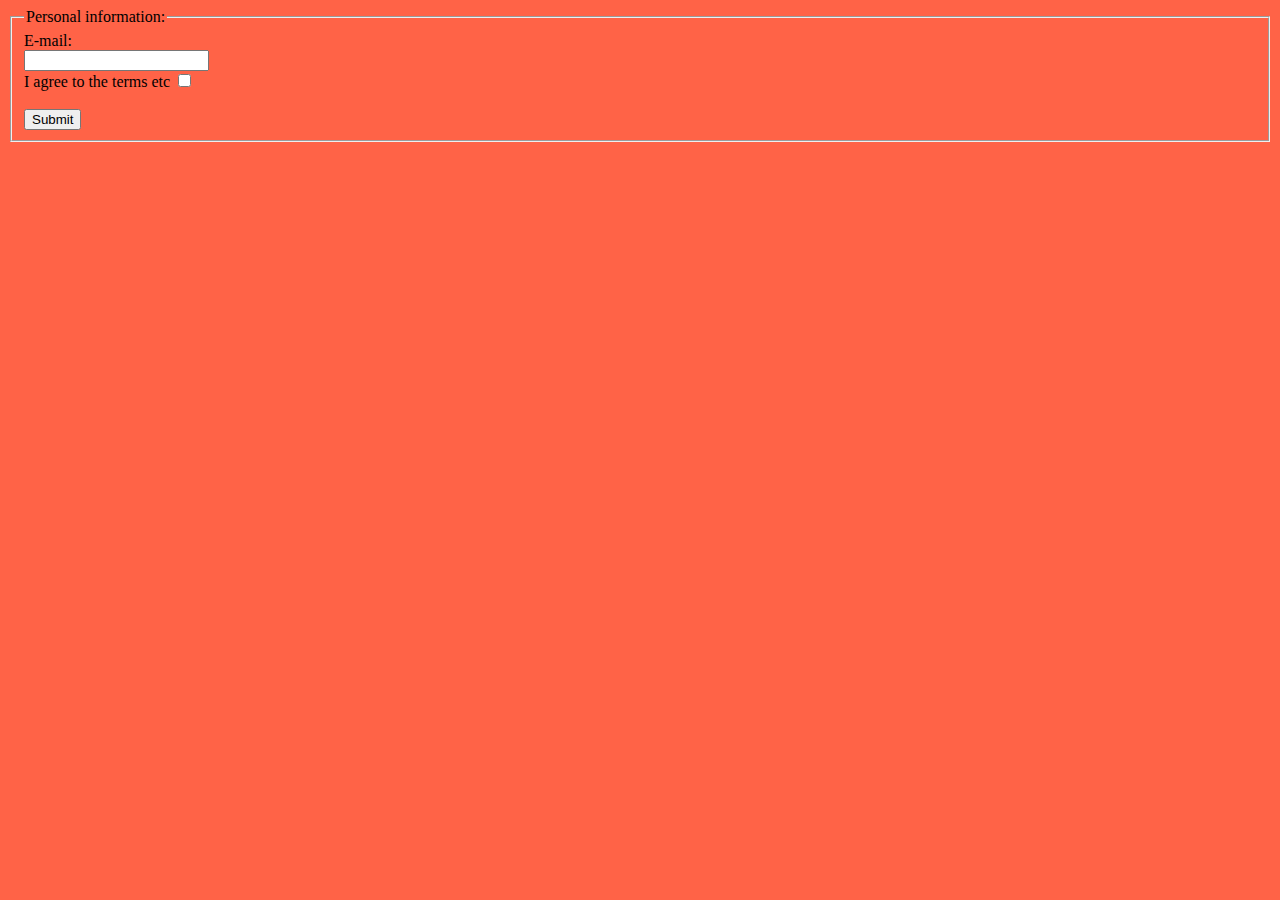
==== form.html @ fa2e6db2 "added forum" ====
<!DOCTYPE html>
<html>

	<head>
		
    <link rel="stylesheet" href="style.css">

	</head>
	
	<body>
	<form action="/process.html">
 		<fieldset>
   			<legend>Personal information:</legend>
   		 	E-mail:<br>
	    		<input type="text" name="email">
    			<br>
    			I agree to the terms etc
    			<input type="checkbox" name="terms">
    			<br><br>
    			<input type="submit" value="Submit">
  		</fieldset>
	</form>

	</body>
	
</html>
---- style.css ----
body{
  background-color:#ff6347;
}
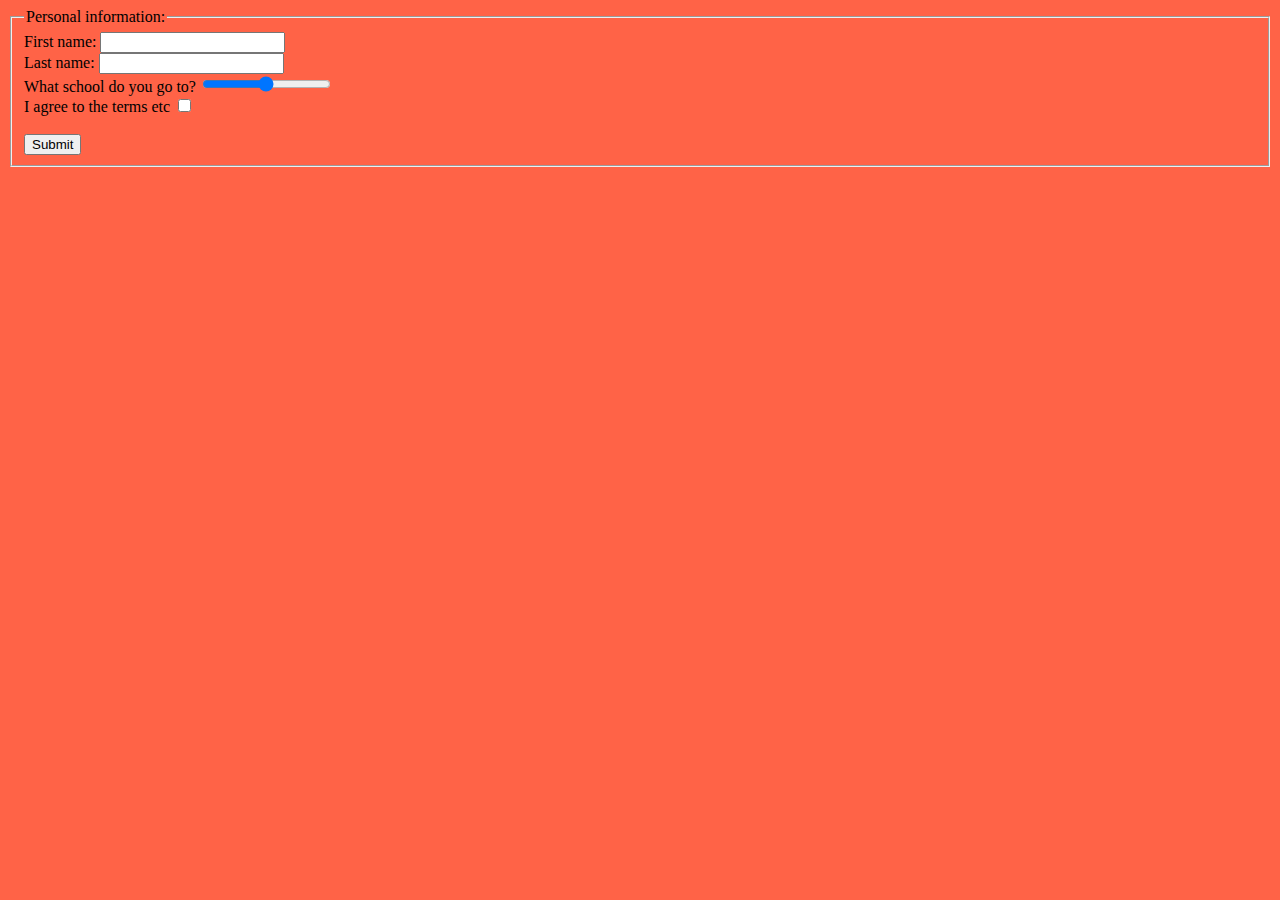
==== commit b4c0f819: "s" ====
--- a/form.html
+++ b/form.html
@@ -11,8 +11,10 @@
 	<form action="/process.html">
  		<fieldset>
    			<legend>Personal information:</legend>
-   		 	E-mail:<br>
-	    		<input type="text" name="email">
+			First name: <input type="text" name="fname"><br>
+  			Last name: <input type="text" name="lname"><br>
+   		 	What school do you go to?
+	    		<input type="range" name="email">
     			<br>
     			I agree to the terms etc
     			<input type="checkbox" name="terms">
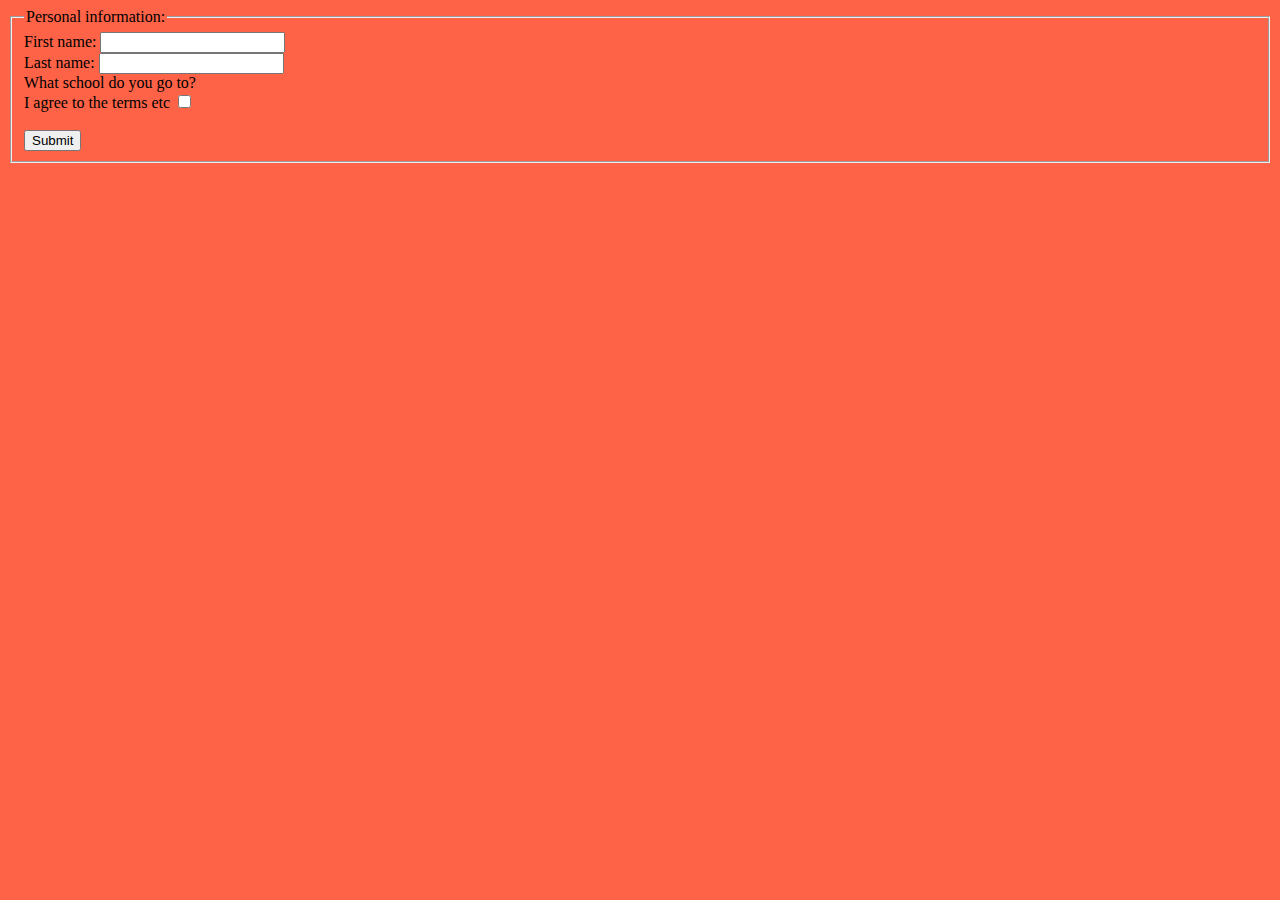
==== commit 1ec91fd5: "Update form.html" ====
--- a/form.html
+++ b/form.html
@@ -14,7 +14,7 @@
 			First name: <input type="text" name="fname"><br>
   			Last name: <input type="text" name="lname"><br>
    		 	What school do you go to?
-	    		<input type="range" name="email">
+	    		<input type="hidden" name="school">
     			<br>
     			I agree to the terms etc
     			<input type="checkbox" name="terms">
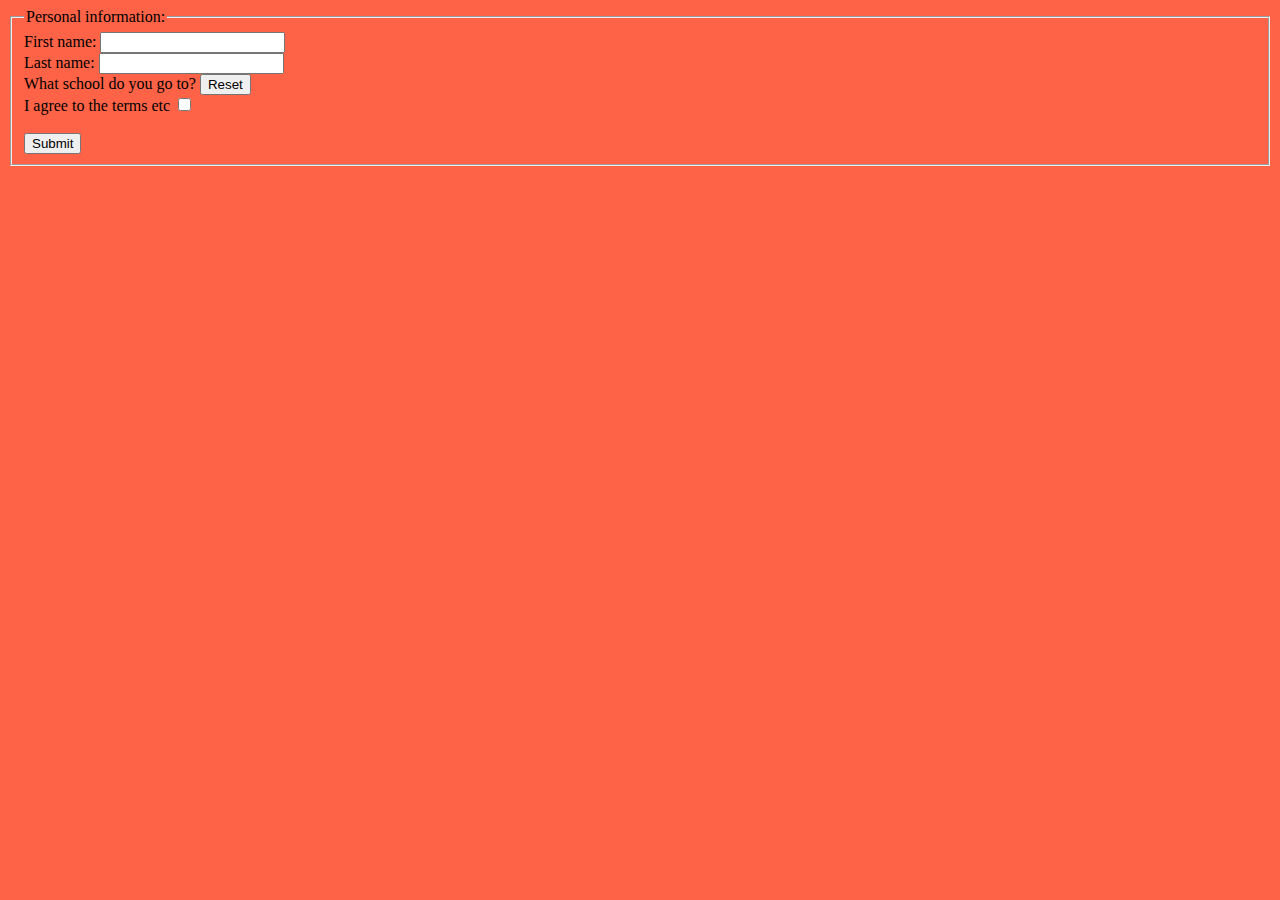
==== commit aa7ef0d3: "s" ====
--- a/form.html
+++ b/form.html
@@ -14,7 +14,7 @@
 			First name: <input type="text" name="fname"><br>
   			Last name: <input type="text" name="lname"><br>
    		 	What school do you go to?
-	    		<input type="hidden" name="school">
+	    		<input type="reset" name="school">
     			<br>
     			I agree to the terms etc
     			<input type="checkbox" name="terms">
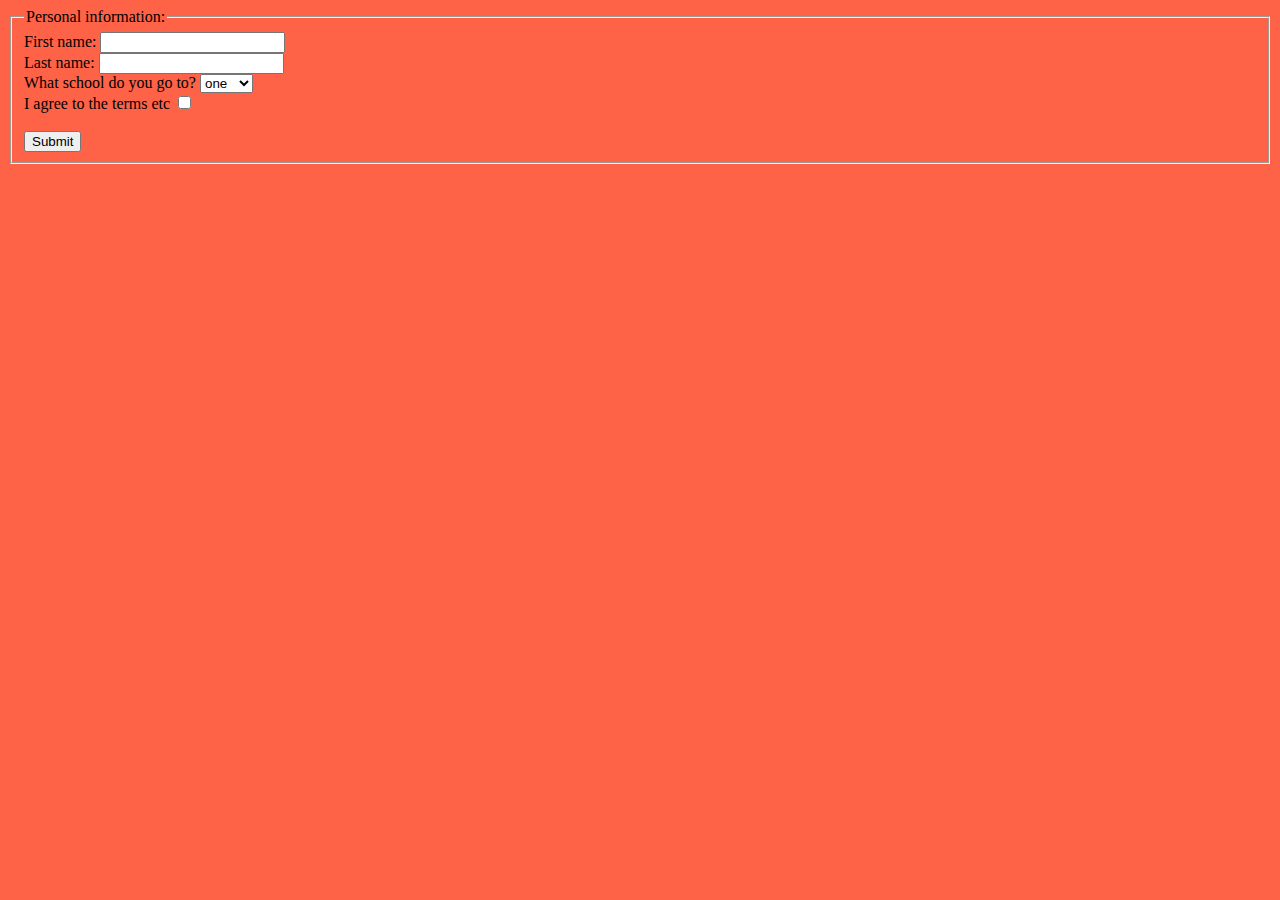
==== commit 4ef4b99f: "s" ====
--- a/form.html
+++ b/form.html
@@ -14,7 +14,12 @@
 			First name: <input type="text" name="fname"><br>
   			Last name: <input type="text" name="lname"><br>
    		 	What school do you go to?
-	    		<input type="reset" name="school">
+	    		<select id = "myList">
+               		<option value = "1">one</option>
+               		<option value = "2">two</option>
+               		<option value = "3">three</option>
+		       	<option value = "4">four</option>
+             		</select>
     			<br>
     			I agree to the terms etc
     			<input type="checkbox" name="terms">
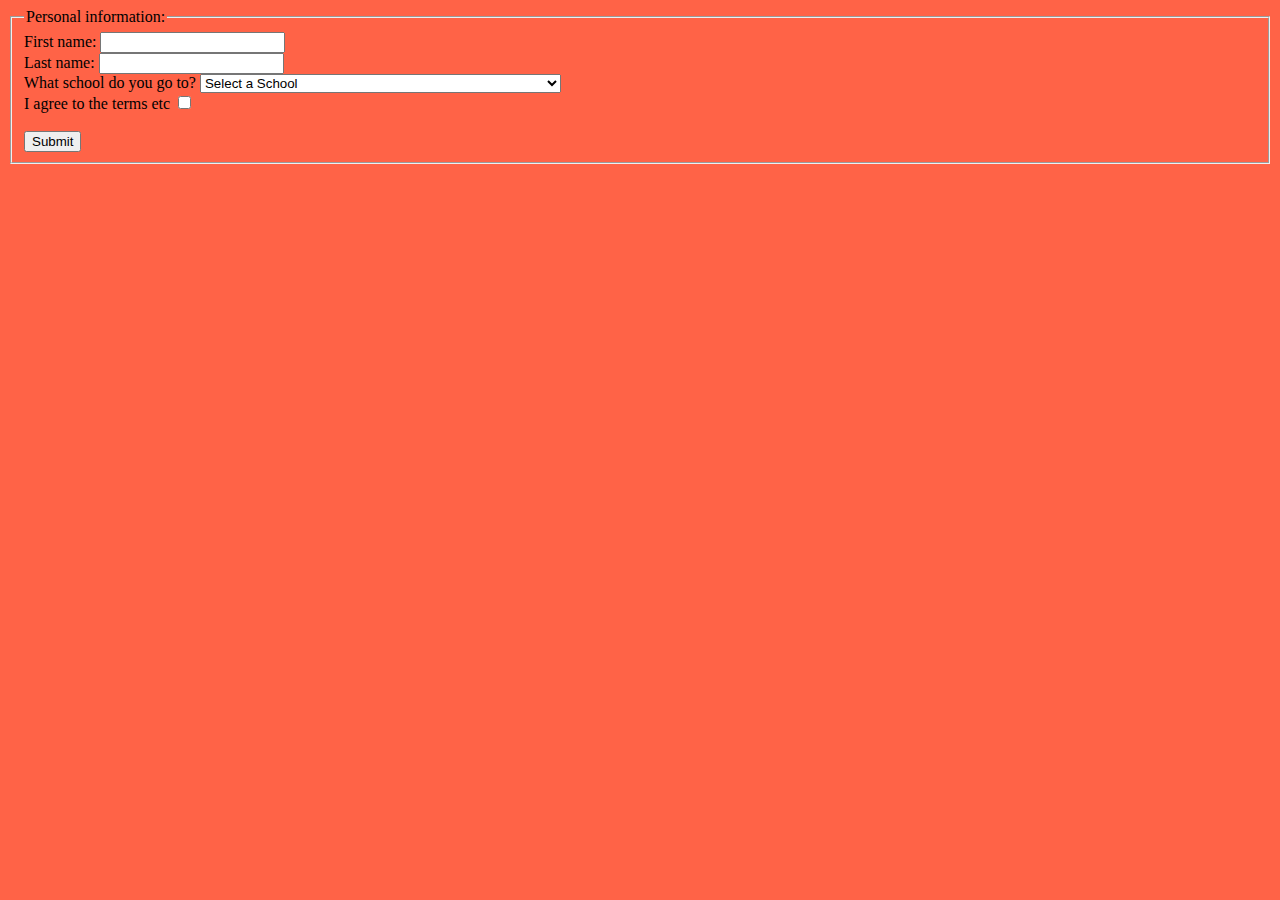
==== commit 508f7a9e: "s" ====
--- a/form.html
+++ b/form.html
@@ -14,11 +14,12 @@
 			First name: <input type="text" name="fname"><br>
   			Last name: <input type="text" name="lname"><br>
    		 	What school do you go to?
-	    		<select id = "myList">
-               		<option value = "1">one</option>
-               		<option value = "2">two</option>
-               		<option value = "3">three</option>
-		       	<option value = "4">four</option>
+	    		<select id = "schools">
+			<option value = "1">Select a School</option>
+			<option value = "2">Western Kentucky University</option>
+               		<option value = "3">Southcentral Kentucky Community and Technical College</option>
+               		<option value = "4">Kentucky Mountain Bible College</option>
+		       	<option value = "5">Kentucky Wesleyan College</option>
              		</select>
     			<br>
     			I agree to the terms etc
